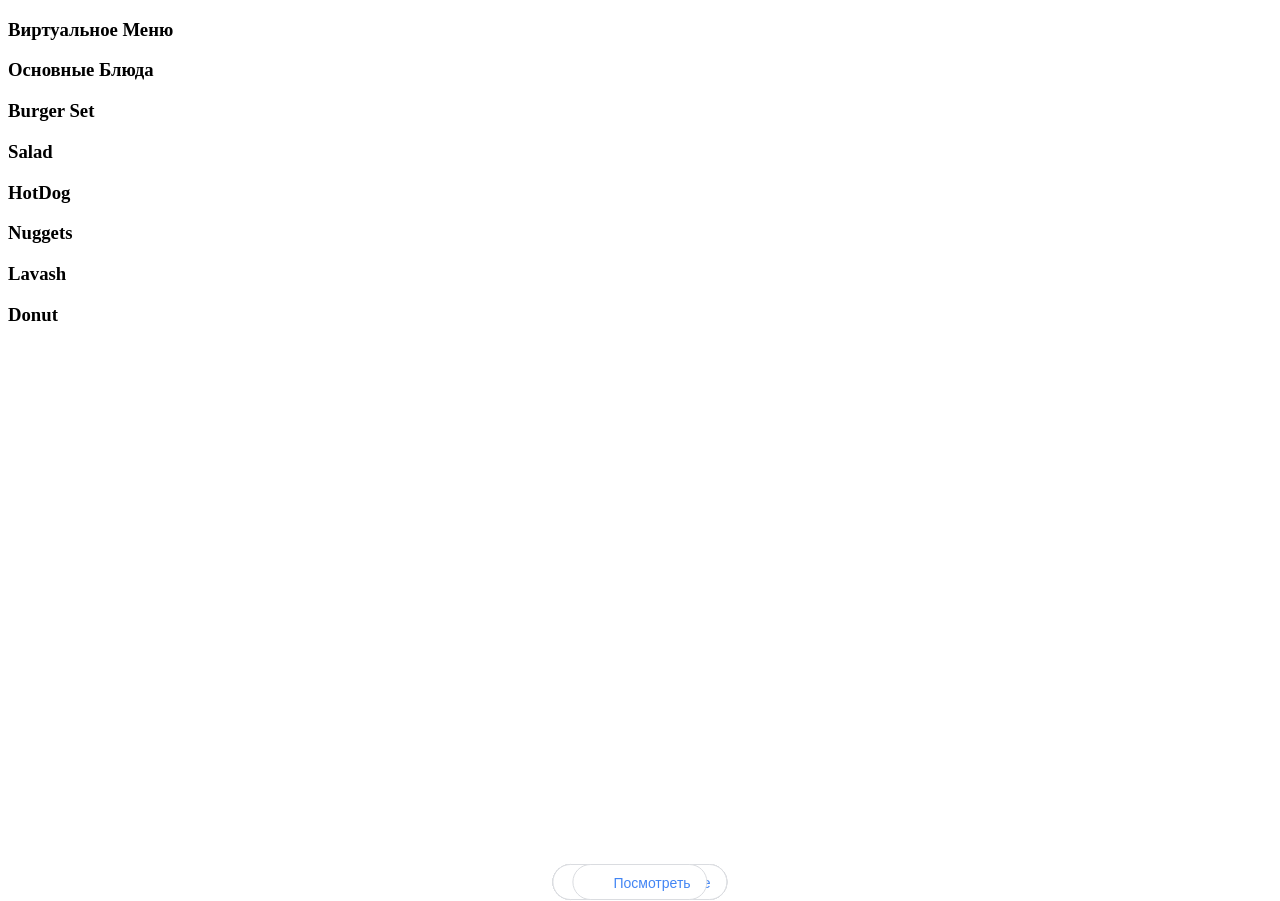
==== index.html @ 8f61aa8d "Rename menu.html to index.html" ====
<!DOCTYPE html>
<html lang="en">
	<head>
		<meta name="viewport" content="width=device-width, initial-scale=1">
		<meta charset="utf-8">
		<script type="module" src="https://ajax.googleapis.com/ajax/libs/model-viewer/3.1.1/model-viewer.min.js"></script>
		<link rel="stylesheet" href="./style.css">
    <title>Untitled</title>
  </head>
  <body>
	<div class="container">
		<h3 class="title">Виртуальное Меню</h3>
		
		<h3 class="subtitle">Основные Блюда</h3>
		
		<div class="products-container">
			
			<div class="product" data-name="p-1">
				<model-viewer src="./burger.glb" ar ar-scale="fixed" poster="../../assets/ShopifyModels/Chair.webp" shadow-intensity="1" ar camera-controls touch-action="pan-y" auto-rotate alt="A 3D model carousel">
					<button slot="ar-button" id="ar-button">
						View in your space
					</button>
					<div id="ar-prompt">
						<img src="">
					</div>
					<button id="ar-failure">
						AR is not tracking!
					</button>
				</model-viewer>
				<style>
					
					#ar-button {
						background-image: url(./ic_view_in_ar_new_googblue_48dp.png);
						background-repeat: no-repeat;
						background-size: 15px 15px;
						background-position: 12px 50%;
						background-color: #fff;
						position: absolute;
						left: 50%;
						transform: translateX(-50%);
						white-space: nowrap;
						bottom: 0px;
						padding: 0px 16px 0px 40px;
						font-family: Roboto Regular, Helvetica Neue, sans-serif;
						font-size: 10px;
						color:#4285f4;
						height: 26px;
						line-height: 26px;
						border-radius: 18px;
						border: 1px solid #DADCE0;
					}
					#ar-button:active {
						background-color: #E8EAED;
					}
					#ar-button:focus {
						outline: none;
					}
					#ar-button:focus-visible {
						outline: 1px solid #4285f4;
					}
					model-viewer > #ar-prompt {
						position: absolute;
						left: 50%;
						bottom: 175px;
						animation: elongate 2s infinite ease-in-out alternate;
						display: none;
						
						
					}
					model-viewer > #ar-failure {
						position: absolute;
						left: 50%;
						transform: translateX(-50%);
						bottom: 175px;
						display: none;
						
					}
				</style>
				<h3>Burger Set</h3>
			</div>					
		<div class="product" data-name="p-2">
			<model-viewer src="./salad.glb" ar ar-scale="fixed" poster="../../assets/ShopifyModels/Chair.webp" shadow-intensity="1" ar camera-controls touch-action="pan-y" auto-rotate alt="A 3D model carousel">
					<button slot="ar-button" id="ar-button">
						View in your space
					</button>
					<div id="ar-prompt">
						<img src="">
					</div>
					<button id="ar-failure">
						AR is not tracking!
					</button>
				</model-viewer>
				<style>
					#ar-button {
						background-image: url(./ic_view_in_ar_new_googblue_48dp.png);
						background-repeat: no-repeat;
						background-size: 20px 20px;
						background-position: 12px 50%;
						background-color: #fff;
						position: absolute;
						left: 50%;
						transform: translateX(-50%);
						white-space: nowrap;
						bottom: 0px;
						padding: 0px 16px 0px 40px;
						font-family: Roboto Regular, Helvetica Neue, sans-serif;
						font-size: 14px;
						color:#4285f4;
						height: 36px;
						line-height: 36px;
						border-radius: 18px;
						border: 1px solid #DADCE0;
					}
					#ar-button:active {
						background-color: #E8EAED;
					}
					#ar-button:focus {
						outline: none;
					}
					#ar-button:focus-visible {
						outline: 1px solid #4285f4;
					}
					model-viewer > #ar-prompt {
						position: absolute;
						left: 50%;
						bottom: 175px;
						animation: elongate 2s infinite ease-in-out alternate;
						display: none;
					}
					model-viewer > #ar-failure {
						position: absolute;
						left: 50%;
						transform: translateX(-50%);
						bottom: 175px;
						display: none;
					}
			</style>
			<h3>Salad</h3>
			</div>
		<div class="product" data-name="p-3">
			<model-viewer id="model" src="./hotdog.glb" ar ar-scale="fixed" poster="../../assets/ShopifyModels/Chair.webp" shadow-intensity="1" ar camera-controls touch-action="pan-y" auto-rotate alt="A 3D model carousel">
					<button slot="ar-button" id="ar-button">
						View in your space
					</button>
					<div id="ar-prompt">
						<img src="">
					</div>
					<button id="ar-failure">
						AR is not tracking!
					</button>
				</model-viewer>
				<style>
					#ar-button {
						background-image: url(./ic_view_in_ar_new_googblue_48dp.png);
						background-repeat: no-repeat;
						background-size: 20px 20px;
						background-position: 12px 50%;
						background-color: #fff;
						position: absolute;
						left: 50%;
						transform: translateX(-50%);
						white-space: nowrap;
						bottom: 0px;
						padding: 0px 16px 0px 40px;
						font-family: Roboto Regular, Helvetica Neue, sans-serif;
						font-size: 14px;
						color:#4285f4;
						height: 36px;
						line-height: 36px;
						border-radius: 18px;
						border: 1px solid #DADCE0;
					}
					#ar-button:active {
						background-color: #E8EAED;
					}
					#ar-button:focus {
						outline: none;
					}
					#ar-button:focus-visible {
						outline: 1px solid #4285f4;
					}
					model-viewer > #ar-prompt {
						position: absolute;
						left: 50%;
						bottom: 175px;
						animation: elongate 2s infinite ease-in-out alternate;
						display: none;
					}
					model-viewer > #ar-failure {
						position: absolute;
						left: 50%;
						transform: translateX(-50%);
						bottom: 175px;
						display: none;
					}
			</style>
			<h3>HotDog</h3>
			</div>
			<div class="product" data-name="p-4">
			<model-viewer id="model" src="./nuggets.glb" ar ar-scale="fixed" poster="../../assets/ShopifyModels/Chair.webp" shadow-intensity="1" ar camera-controls touch-action="pan-y" auto-rotate alt="A 3D model carousel">
					<button slot="ar-button" id="ar-button">
						View in your space
					</button>
					<div id="ar-prompt">
						<img src="">
					</div>
					<button id="ar-failure">
						AR is not tracking!
					</button>
				</model-viewer>
				<style>
					#ar-button {
						background-image: url(./ic_view_in_ar_new_googblue_48dp.png);
						background-repeat: no-repeat;
						background-size: 20px 20px;
						background-position: 12px 50%;
						background-color: #fff;
						position: absolute;
						left: 50%;
						transform: translateX(-50%);
						white-space: nowrap;
						bottom: 0px;
						padding: 0px 16px 0px 40px;
						font-family: Roboto Regular, Helvetica Neue, sans-serif;
						font-size: 14px;
						color:#4285f4;
						height: 36px;
						line-height: 36px;
						border-radius: 18px;
						border: 1px solid #DADCE0;
					}
					#ar-button:active {
						background-color: #E8EAED;
					}
					#ar-button:focus {
						outline: none;
					}
					#ar-button:focus-visible {
						outline: 1px solid #4285f4;
					}
					model-viewer > #ar-prompt {
						position: absolute;
						left: 50%;
						bottom: 175px;
						animation: elongate 2s infinite ease-in-out alternate;
						display: none;
					}
					model-viewer > #ar-failure {
						position: absolute;
						left: 50%;
						transform: translateX(-50%);
						bottom: 175px;
						display: none;
					}
			</style>
			<h3>Nuggets</h3>
			</div>
			<div class="product" data-name="p-5">
			<model-viewer id="model" src="./lavash.glb" ar ar-scale="fixed" poster="../../assets/ShopifyModels/Chair.webp" shadow-intensity="1" ar camera-controls touch-action="pan-y" auto-rotate alt="A 3D model carousel">
					<button slot="ar-button" id="ar-button">
						View in your space
					</button>
					<div id="ar-prompt">
						<img src="">
					</div>
					<button id="ar-failure">
						AR is not tracking!
					</button>
				</model-viewer>
				<style>
					#ar-button {
						background-image: url(./ic_view_in_ar_new_googblue_48dp.png);
						background-repeat: no-repeat;
						background-size: 20px 20px;
						background-position: 12px 50%;
						background-color: #fff;
						position: absolute;
						left: 50%;
						transform: translateX(-50%);
						white-space: nowrap;
						bottom: 0px;
						padding: 0px 16px 0px 40px;
						font-family: Roboto Regular, Helvetica Neue, sans-serif;
						font-size: 14px;
						color:#4285f4;
						height: 36px;
						line-height: 36px;
						border-radius: 18px;
						border: 1px solid #DADCE0;
					}
					#ar-button:active {
						background-color: #E8EAED;
					}
					#ar-button:focus {
						outline: none;
					}
					#ar-button:focus-visible {
						outline: 1px solid #4285f4;
					}
					model-viewer > #ar-prompt {
						position: absolute;
						left: 50%;
						bottom: 175px;
						animation: elongate 2s infinite ease-in-out alternate;
						display: none;
					}
					model-viewer > #ar-failure {
						position: absolute;
						left: 50%;
						transform: translateX(-50%);
						bottom: 175px;
						display: none;
					}
			</style>
			<h3>Lavash</h3>
			</div>
			<div class="product" data-name="p-6">
			<model-viewer id="model" src="./sweetd.glb" ar ar-scale="fixed" poster="../../assets/ShopifyModels/Chair.webp" shadow-intensity="1" ar camera-controls touch-action="pan-y" auto-rotate alt="A 3D model carousel">
					<button slot="ar-button" id="ar-button">
						Посмотреть
					</button>
					<div id="ar-prompt">
						<img src="">
					</div>
					<button id="ar-failure">
						AR is not tracking!
					</button>
				</model-viewer>
				<style>
					#ar-button {
						background-image: url(./ic_view_in_ar_new_googblue_48dp.png);
						background-repeat: no-repeat;
						background-size: 20px 20px;
						background-position: 12px 50%;
						background-color: #fff;
						position: absolute;
						left: 50%;
						transform: translateX(-50%);
						white-space: nowrap;
						bottom: 0px;
						padding: 0px 16px 0px 40px;
						font-family: Roboto Regular, Helvetica Neue, sans-serif;
						font-size: 14px;
						color:#4285f4;
						height: 36px;
						line-height: 36px;
						border-radius: 18px;
						border: 1px solid #DADCE0;
					}
					#ar-button:active {
						background-color: #E8EAED;
					}
					#ar-button:focus {
						outline: none;
					}
					#ar-button:focus-visible {
						outline: 1px solid #4285f4;
					}
					model-viewer > #ar-prompt {
						position: absolute;
						left: 50%;
						bottom: 175px;
						animation: elongate 2s infinite ease-in-out alternate;
						display: none;
					}
					model-viewer > #ar-failure {
						position: absolute;
						left: 50%;
						transform: translateX(-50%);
						bottom: 175px;
						display: none;
					}
			</style>
			<h3>Donut</h3>
			</div>
		</div>
	</div>	 
  </body>
</html>
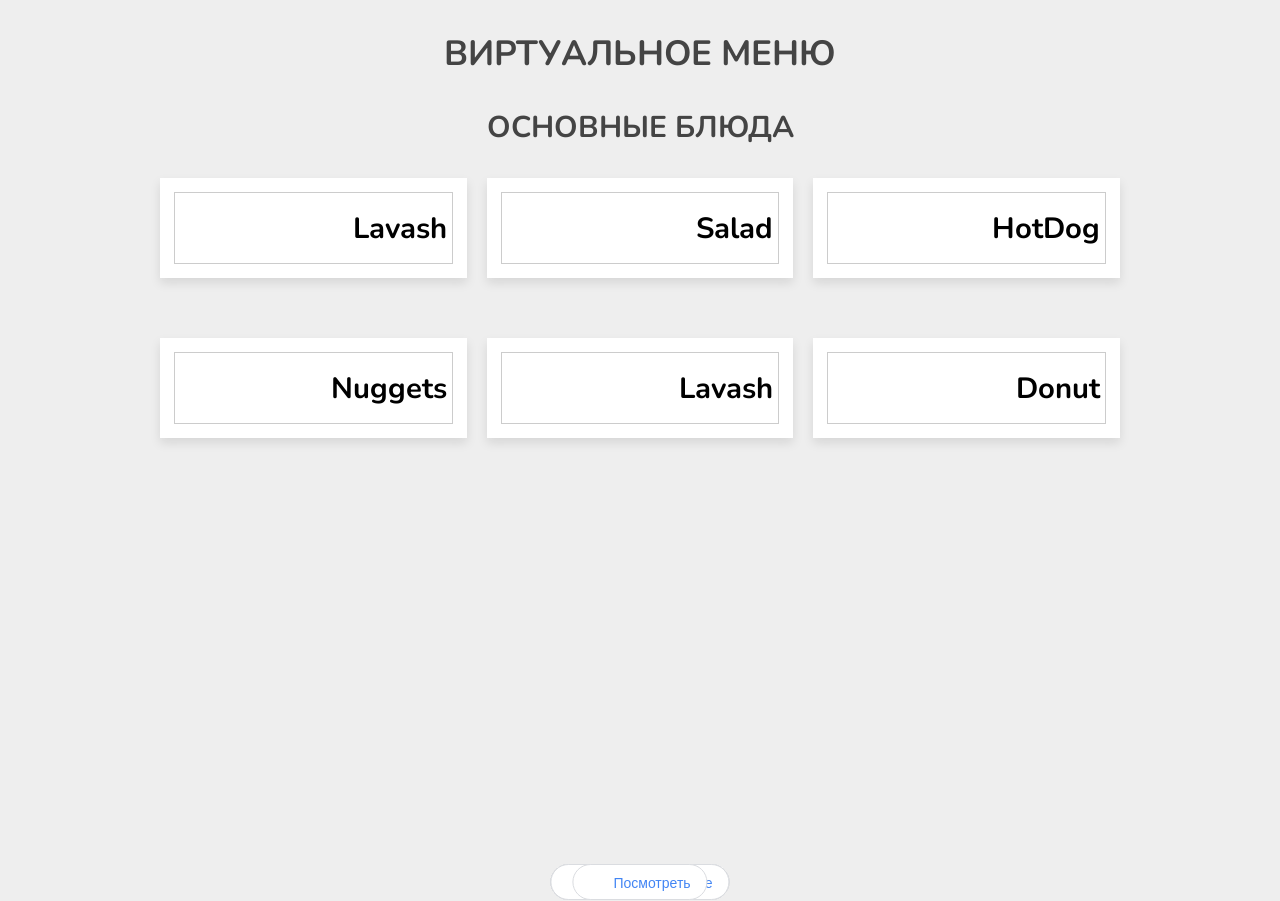
==== commit 02b4e207: "Update index.html" ====
--- a/index.html
+++ b/index.html
@@ -16,7 +16,7 @@
 		<div class="products-container">
 			
 			<div class="product" data-name="p-1">
-				<model-viewer src="./burger.glb" ar ar-scale="fixed" poster="../../assets/ShopifyModels/Chair.webp" shadow-intensity="1" ar camera-controls touch-action="pan-y" auto-rotate alt="A 3D model carousel">
+				<model-viewer src="./lavash.glb" ar ar-scale="fixed" poster="../../assets/ShopifyModels/Chair.webp" shadow-intensity="1" ar camera-controls touch-action="pan-y" auto-rotate alt="A 3D model carousel">
 					<button slot="ar-button" id="ar-button">
 						View in your space
 					</button>
@@ -76,7 +76,7 @@
 						
 					}
 				</style>
-				<h3>Burger Set</h3>
+				<h3>Lavash</h3>
 			</div>					
 		<div class="product" data-name="p-2">
 			<model-viewer src="./salad.glb" ar ar-scale="fixed" poster="../../assets/ShopifyModels/Chair.webp" shadow-intensity="1" ar camera-controls touch-action="pan-y" auto-rotate alt="A 3D model carousel">
--- a/style.css
+++ b/style.css
@@ -0,0 +1,80 @@
+@import url('https://fonts.googleapis.com/css2?family=Nunito:wght@200;300;400;500;600&display=swap');
+
+*{
+   font-family: 'Nunito', sans-serif;
+   margin:0; padding:0;
+   box-sizing: border-box;
+   outline: none; border:none;
+   text-decoration: none;
+   transition: all .2s linear;
+   text-transform: capitalize;
+}
+
+html{
+	font-size:62.5%;
+	overflow-x: hidden;
+}
+
+body{
+	background: #eee;
+}
+
+.container{
+   max-width: 1000px;
+   margin:0 auto;
+   padding:3rem 2rem;
+}
+
+.container .title{
+   font-size: 3.5rem;
+   color:#444;
+   margin-bottom: 3rem;
+   text-transform: uppercase;
+   text-align: center;
+}
+
+.container .subtitle{
+   font-size: 3rem;
+   color:#444;
+   margin-bottom: 3rem;
+   text-transform: uppercase;
+   text-align: center;
+}
+.container .products-container{
+   display: grid;
+   grid-template-columns: repeat(auto-fit, minmax(285px, 2fr));
+   gap:2rem;
+}
+
+.container .products-container .product{
+   text-align: center;
+   font-size: 2.5rem;
+   padding:3rem 2rem;
+   background: #fff;
+   box-shadow: 0 .5rem 1rem rgba(0,0,0,.1);
+   outline: .1rem solid #ccc;
+   outline-offset: -1.5rem;
+   cursor: pointer;
+}
+.product {
+	display: flex;
+	flex-direction: column;
+	align-items: center;
+	margin-bottom: 40px;
+	}
+.product h3 {
+	margin-top: 10px;
+}
+
+@media screen and (min-width: 600px) {
+	.product {
+		flex-direction: row;
+		justify-content: space-between;
+		align-items: flex-start;
+	}
+
+	.product h3 {
+		margin-top: 0;
+		margin-left: 20px;
+	}
+}
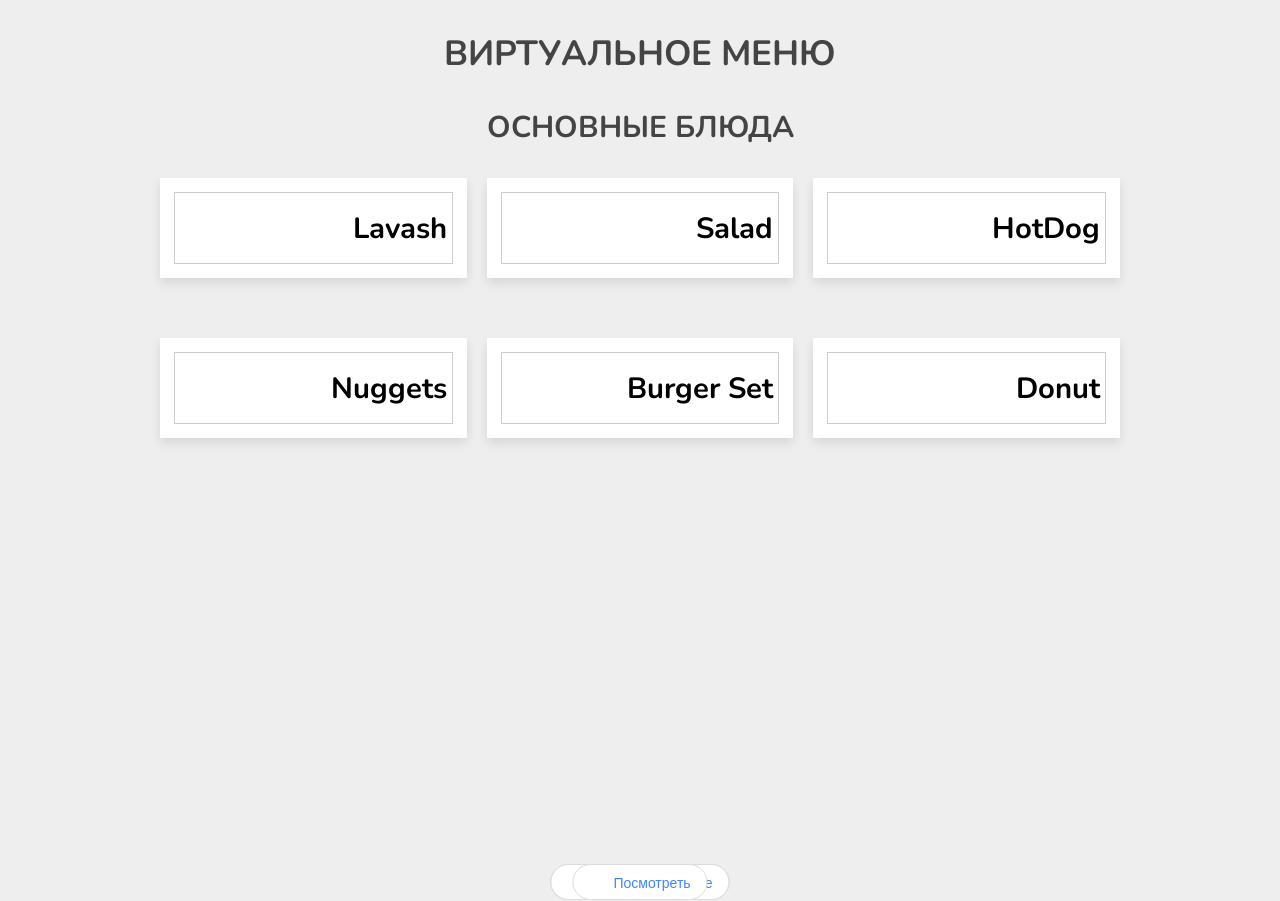
==== commit 2093197b: "Update index.html" ====
--- a/index.html
+++ b/index.html
@@ -256,63 +256,63 @@
 			<h3>Nuggets</h3>
 			</div>
 			<div class="product" data-name="p-5">
-			<model-viewer id="model" src="./lavash.glb" ar ar-scale="fixed" poster="../../assets/ShopifyModels/Chair.webp" shadow-intensity="1" ar camera-controls touch-action="pan-y" auto-rotate alt="A 3D model carousel">
-					<button slot="ar-button" id="ar-button">
-						View in your space
-					</button>
-					<div id="ar-prompt">
-						<img src="">
-					</div>
-					<button id="ar-failure">
-						AR is not tracking!
-					</button>
-				</model-viewer>
-				<style>
-					#ar-button {
-						background-image: url(./ic_view_in_ar_new_googblue_48dp.png);
-						background-repeat: no-repeat;
-						background-size: 20px 20px;
-						background-position: 12px 50%;
-						background-color: #fff;
-						position: absolute;
-						left: 50%;
-						transform: translateX(-50%);
-						white-space: nowrap;
-						bottom: 0px;
-						padding: 0px 16px 0px 40px;
-						font-family: Roboto Regular, Helvetica Neue, sans-serif;
-						font-size: 14px;
-						color:#4285f4;
-						height: 36px;
-						line-height: 36px;
-						border-radius: 18px;
-						border: 1px solid #DADCE0;
-					}
-					#ar-button:active {
-						background-color: #E8EAED;
-					}
-					#ar-button:focus {
-						outline: none;
-					}
-					#ar-button:focus-visible {
-						outline: 1px solid #4285f4;
-					}
-					model-viewer > #ar-prompt {
-						position: absolute;
-						left: 50%;
-						bottom: 175px;
-						animation: elongate 2s infinite ease-in-out alternate;
-						display: none;
-					}
-					model-viewer > #ar-failure {
-						position: absolute;
-						left: 50%;
-						transform: translateX(-50%);
-						bottom: 175px;
-						display: none;
-					}
-			</style>
-			<h3>Lavash</h3>
+			<model-viewer id="model" src="./burger.glb" ar ar-scale="fixed" poster="../../assets/ShopifyModels/Chair.webp" shadow-intensity="1" ar camera-controls touch-action="pan-y" auto-rotate alt="A 3D model carousel">
+					<button slot="ar-button" id="ar-button">
+						View in your space
+					</button>
+					<div id="ar-prompt">
+						<img src="">
+					</div>
+					<button id="ar-failure">
+						AR is not tracking!
+					</button>
+				</model-viewer>
+				<style>
+					#ar-button {
+						background-image: url(./ic_view_in_ar_new_googblue_48dp.png);
+						background-repeat: no-repeat;
+						background-size: 20px 20px;
+						background-position: 12px 50%;
+						background-color: #fff;
+						position: absolute;
+						left: 50%;
+						transform: translateX(-50%);
+						white-space: nowrap;
+						bottom: 0px;
+						padding: 0px 16px 0px 40px;
+						font-family: Roboto Regular, Helvetica Neue, sans-serif;
+						font-size: 14px;
+						color:#4285f4;
+						height: 36px;
+						line-height: 36px;
+						border-radius: 18px;
+						border: 1px solid #DADCE0;
+					}
+					#ar-button:active {
+						background-color: #E8EAED;
+					}
+					#ar-button:focus {
+						outline: none;
+					}
+					#ar-button:focus-visible {
+						outline: 1px solid #4285f4;
+					}
+					model-viewer > #ar-prompt {
+						position: absolute;
+						left: 50%;
+						bottom: 175px;
+						animation: elongate 2s infinite ease-in-out alternate;
+						display: none;
+					}
+					model-viewer > #ar-failure {
+						position: absolute;
+						left: 50%;
+						transform: translateX(-50%);
+						bottom: 175px;
+						display: none;
+					}
+			</style>
+			<h3>Burger Set</h3>
 			</div>
 			<div class="product" data-name="p-6">
 			<model-viewer id="model" src="./sweetd.glb" ar ar-scale="fixed" poster="../../assets/ShopifyModels/Chair.webp" shadow-intensity="1" ar camera-controls touch-action="pan-y" auto-rotate alt="A 3D model carousel">
